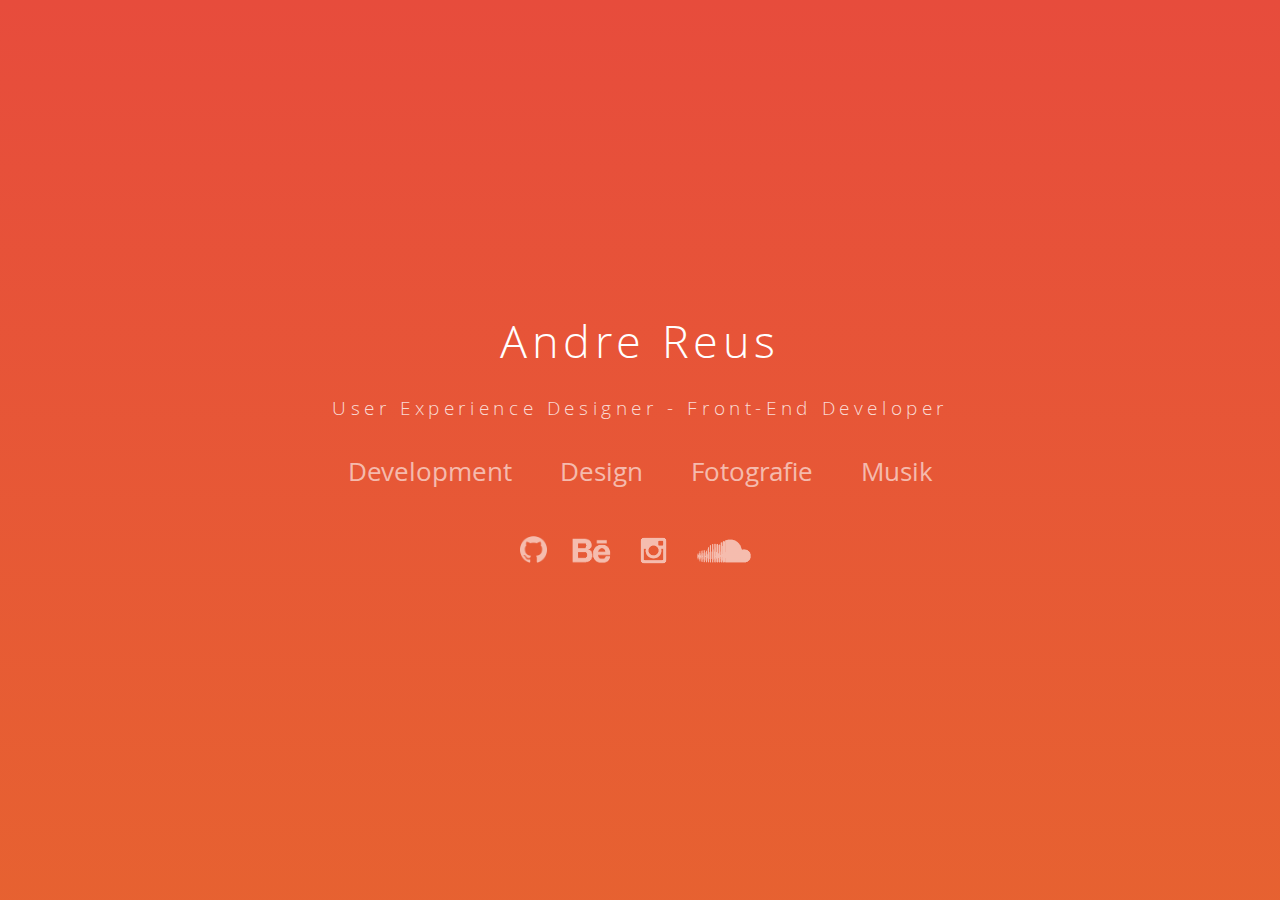
==== index.html @ a14cb5e8 "Initial commit" ====
<!doctype html>
<html lang="de">
<head>
  <title>Andre Reus</title>
  <meta charset="utf-8">
  <meta name="viewport" content="width=device-width, initial-scale=1.0">
  <meta name="description" content="Andre Reus | Development, Design, Fotografie, Musik">
  <!-- Favicons -->
  <link rel="apple-touch-icon" sizes="57x57" href="favicons/apple-touch-icon-57x57.png">
  <link rel="apple-touch-icon" sizes="60x60" href="favicons/apple-touch-icon-60x60.png">
  <link rel="icon" type="image/png" href="favicons/favicon-16x16.png" sizes="16x16">
  <link rel="icon" type="image/png" href="favicons/favicon-32x32.png" sizes="32x32">
  <meta name="msapplication-TileColor" content="#34495e">
  <meta name="msapplication-config" content="favicons/browserconfig.xml">
  <!-- Favicons Ende -->
  <link rel="stylesheet" type="text/css" href="css/stylesheet.min.css">
<!--[if lt IE 9]>
  <script src="html5shiv/html5shiv.min.js"></script>
<![endif]-->
<!-- Hotjar -->
<script>
    (function(f,b){
        var c;
        f.hj=f.hj||function(){(f.hj.q=f.hj.q||[]).push(arguments)};
        f._hjSettings={hjid:39988, hjsv:4};
        c=b.createElement("script");c.async=1;
        c.src="//static.hotjar.com/c/hotjar-"+f._hjSettings.hjid+".js?sv="+f._hjSettings.hjsv;
        b.getElementsByTagName("head")[0].appendChild(c);
    })(window,document);
</script>
</head>
<body class="fallback">
  <div class="wrapper">
    <div class="content">
      <h1 class="fadeInUp animated">Andre Reus</h1>
      <h2 class="description fadeInDown animated2">User Experience Designer - Front-End Developer</h2>
      <nav class="fadeInUp animated2">
        <a href="development.html">Development</a>
        <a href="design.html">Design</a>
        <a href="fotografie.html">Fotografie</a>
        <a href="musik.html">Musik</a>
      </nav>
      <div class="icons fadeIn animated3">
        <a href="https://github.com/andrereus" id="github" target="_blank"><img src="icons/github.png" width="27" height="27" alt="Github"></a>
        <a href="https://www.behance.net/andrereus" id="behance" target="_blank"><img src="icons/behance.png" width="50" height="50" alt="Behance"></a>
        <a href="https://instagram.com/drewisdru" id="insta" target="_blank"><img src="icons/insta.png" width="33" height="33" alt="Insta"></a>
        <a href="https://soundcloud.com/drewisdru" id="soundcloud" target="_blank"><img src="icons/soundcloud.png" width="68" height="68" alt="Soundcloud"></a>
      </div>
    </div>
  </div>
<!-- GetSiteControl -->
<script>
  (function (w,i,d,g,e,t,s) {w[d] = w[d]||[];t= i.createElement(g);
    t.async=1;t.src=e;s=i.getElementsByTagName(g)[0];s.parentNode.insertBefore(t, s);
  })(window, document, '_gscq','script','//widgets.getsitecontrol.com/23455/script.js');
</script>
</body>
</html>
---- css/stylesheet.min.css ----
h1,h2{font-family:open_sanslight,Arial,sans-serif;color:#fff}h1,h2,p{font-weight:400;font-style:normal}.additional-content,.chat,.chat2,.extra-content{position:absolute;right:10px}.additional-content,.chat,.chat2,.extra-content,.home,header>a{position:absolute}#behance,#github,#insta,#soundcloud{float:left;opacity:.6}@font-face{font-family:open_sanslight;src:url(../fonts/opensans-light/opensans-light.eot);src:url(../fonts/opensans-light/opensans-light.eot?#iefix) format('embedded-opentype'),url(../fonts/opensans-light/opensans-light.woff) format('woff'),url(../fonts/opensans-light/opensans-light.ttf) format('truetype'),url(../fonts/opensans-light/opensans-light.svg#open_sanslight) format('svg');font-weight:400;font-style:normal}@font-face{font-family:open_sansregular;src:url(../fonts/opensans-regular/opensans-regular.eot);src:url(../fonts/opensans-regular/opensans-regular.eot?#iefix) format('embedded-opentype'),url(../fonts/opensans-regular/opensans-regular.woff) format('woff'),url(../fonts/opensans-regular/opensans-regular.ttf) format('truetype'),url(../fonts/opensans-regular/opensans-regular.svg#open_sansregular) format('svg');font-weight:400;font-style:normal}*{margin:0}a img{border:0}h1{font-size:2.8em;letter-spacing:.1em}h2{font-size:2.6em}p{font-family:open_sansregular,Arial,sans-serif;font-size:1.2em}a{text-decoration:none;color:#2980b9}a:hover{color:#3498db}.head>h2{margin-top:60px}nav{margin:20px 0 25px}nav>a{font-family:open_sansregular,Arial,sans-serif;font-weight:400;font-style:normal;text-decoration:none;font-size:1.6em;color:rgba(255,255,255,.6);line-height:60px;padding:10px 20px;border:2px solid rgba(255,255,255,0)}.additional-content,.home,header>a{font-family:open_sansregular,Arial,sans-serif;font-weight:400;font-style:normal;text-decoration:none;font-size:1.2em;padding:5px 10px}nav>a:hover{color:#fff;border:2px solid #fff}.additional-content,header>a{color:rgba(255,255,255,.6);border:2px solid rgba(255,255,255,0)}.additional-content:hover,header>a:hover{color:#fff;border:2px solid #fff}.home{color:rgba(255,255,255,.6);border:2px solid rgba(255,255,255,.4)}.home:hover{color:#fff;border:2px solid rgba(255,255,255,.8)}body{background:#ecf0f1}.fallback,.wrapper,header{background:#34495e}.wrapper{height:100vh;display:table;width:100%;box-sizing:border-box;padding:90px 20px}.content{display:table-cell;vertical-align:middle;text-align:center}.extra-content{top:10px;width:230px;color:rgba(255,255,255,.6)}.extra-content>p{text-align:right;padding:5px 10px}.dropdown,.hide{display:none}#behance,#github,#insta,#soundcloud,.devpic,.image,.smallimage{display:block}.extra-content:hover{color:#fff}.extra-content:hover .dropdown{display:block;position:absolute;text-align:right;padding:5px 8px;width:210px;cursor:text;color:#fff}.chat2>a,.chat>a{font-size:1.2em;font-family:open_sansregular,Arial,sans-serif;font-weight:400;font-style:normal;padding:5px 10px;text-decoration:none}.chat{bottom:10px}.chat>a{color:rgba(255,255,255,.6)}.chat>a:hover{color:#fff}.chat2{top:150px}.chat2>a{color:rgba(255,255,255,.6);border:2px solid rgba(255,255,255,0)}.head,section{margin:0 auto;max-width:960px;box-sizing:border-box;padding:40px 20px}.bigtext,.bigtext2,.description{font-family:open_sanslight,Arial,sans-serif;font-weight:400;font-style:normal}.chat2>a:hover{color:#fff;border:2px solid #fff}.wrapper,header{background:linear-gradient(0deg,#9b59b6,#4aa3df,#1abc9c,#2ecc71,#f1c40f,#e67e22,#e74c3c);background-size:1400% 1400%;-webkit-animation:Animation 60s ease infinite;-moz-animation:Animation 60s ease infinite;-o-animation:Animation 60s ease infinite;animation:Animation 60s ease infinite}.home,header>a{top:10px;left:10px}.clearfix{clear:both}.space{height:50px}.devpic>img,.image>img,.smallimage>img{width:100%;height:100%}.additional-content{top:10px}.devpic{max-width:512px;max-height:250px}.image{max-width:960px}.smallimage{float:left;max-width:300px}.icons{margin:0 auto;max-width:241px}#github{margin:10px 20px 0 0}#behance{margin-right:20px}#insta{margin:8px 20px 0 0}#soundcloud{margin-top:-9px}#behance:hover,#github:hover,#insta:hover,#soundcloud:hover{opacity:1}.description{font-size:1.2em;letter-spacing:.24em;color:rgba(255,255,255,.8);margin-top:24px}hr{border:0;height:5px;background-image:linear-gradient(to right,rgba(0,0,0,0),rgba(255,255,255,.75),rgba(0,0,0,0))}.space2{padding:50px 0 40px}.textfloat,.textfloat2{float:left;box-sizing:border-box;padding:50px}.floatleft{float:left}.textfloat{max-width:430px}.textfloat2{max-width:400px}.bigtext{font-size:1.8em;line-height:50px}.bigtext2{font-size:1.6em;line-height:40px}@media screen and (max-width:980px){.textfloat2{max-width:512px;padding:20px}}@media screen and (max-width:400px){.mobilehide{display:none}.bigtext{font-size:1.6em;line-height:40px}}@-webkit-keyframes Animation{0%,100%{background-position:50% 0}50%{background-position:50% 100%}}@-moz-keyframes Animation{0%,100%{background-position:50% 0}50%{background-position:50% 100%}}@-o-keyframes Animation{0%,100%{background-position:50% 0}50%{background-position:50% 100%}}@keyframes Animation{0%,100%{background-position:50% 0}50%{background-position:50% 100%}}.animated{-webkit-animation-duration:.3s;animation-duration:.3s}.animated2{-webkit-animation-duration:.6s;animation-duration:.6s}.animated3{-webkit-animation-duration:.9s;animation-duration:.9s}@-webkit-keyframes fadeIn{0%{opacity:0}100%{opacity:1}}@keyframes fadeIn{0%{opacity:0}100%{opacity:1}}.fadeIn{-webkit-animation-name:fadeIn;animation-name:fadeIn}@-webkit-keyframes fadeInDown{0%{opacity:0;-webkit-transform:translate3d(0,-100%,0);transform:translate3d(0,-100%,0)}100%{opacity:1;-webkit-transform:none;transform:none}}@keyframes fadeInDown{0%{opacity:0;-webkit-transform:translate3d(0,-100%,0);-ms-transform:translate3d(0,-100%,0);transform:translate3d(0,-100%,0)}100%{opacity:1;-webkit-transform:none;-ms-transform:none;transform:none}}.fadeInDown{-webkit-animation-name:fadeInDown;animation-name:fadeInDown}@-webkit-keyframes fadeInUp{0%{opacity:0;-webkit-transform:translate3d(0,100%,0);transform:translate3d(0,100%,0)}100%{opacity:1;-webkit-transform:none;transform:none}}@keyframes fadeInUp{0%{opacity:0;-webkit-transform:translate3d(0,100%,0);transform:translate3d(0,100%,0)}100%{opacity:1;-webkit-transform:none;transform:none}}.fadeInUp{-webkit-animation-name:fadeInUp;animation-name:fadeInUp}
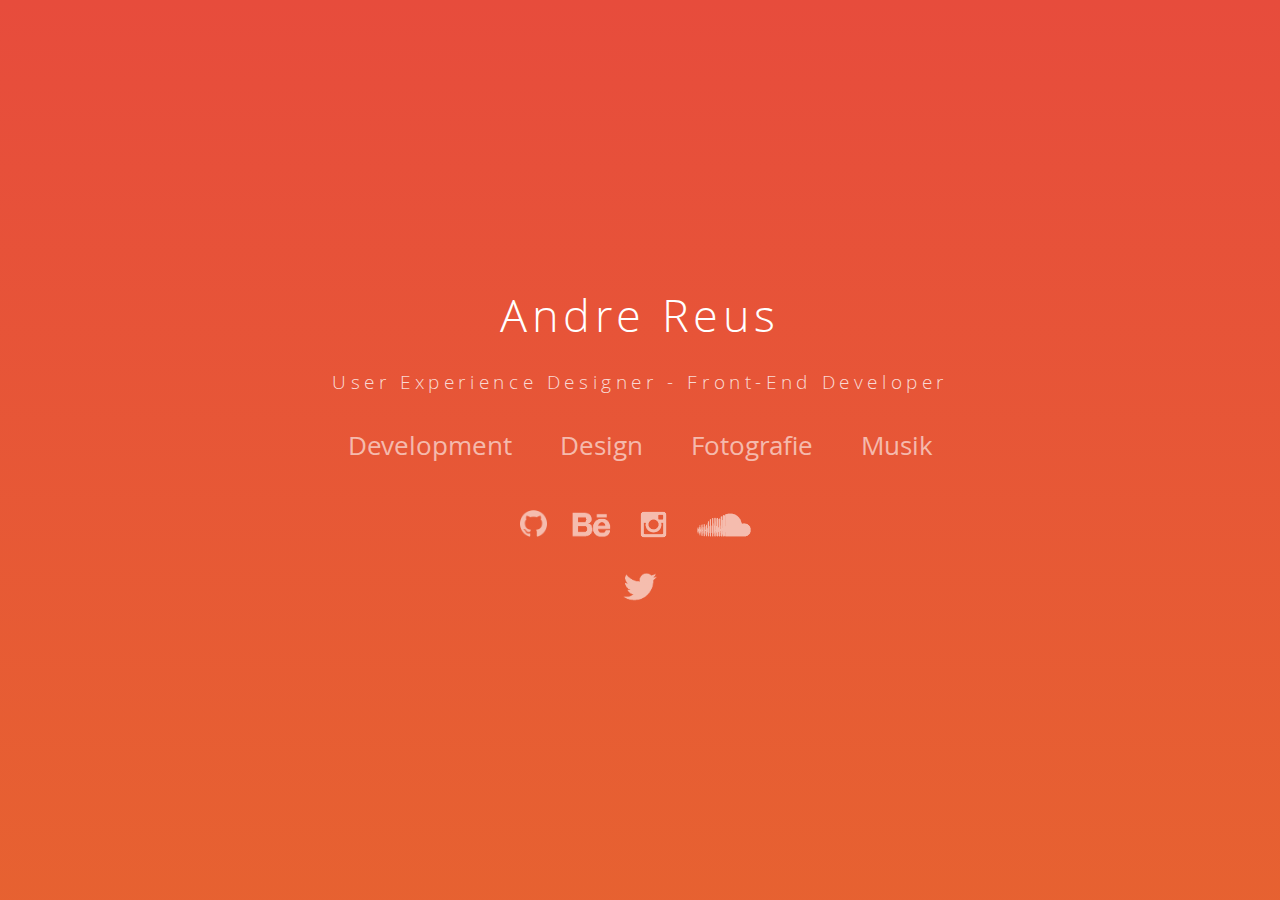
==== commit 3419726d: "Manual merge of old version from hard drive" ====
--- a/index.html
+++ b/index.html
@@ -40,11 +40,15 @@
         <a href="fotografie.html">Fotografie</a>
         <a href="musik.html">Musik</a>
       </nav>
-      <div class="icons fadeIn animated3">
+      <div class="icons1 fadeIn animated3">
         <a href="https://github.com/andrereus" id="github" target="_blank"><img src="icons/github.png" width="27" height="27" alt="Github"></a>
         <a href="https://www.behance.net/andrereus" id="behance" target="_blank"><img src="icons/behance.png" width="50" height="50" alt="Behance"></a>
         <a href="https://instagram.com/drewisdru" id="insta" target="_blank"><img src="icons/insta.png" width="33" height="33" alt="Insta"></a>
         <a href="https://soundcloud.com/drewisdru" id="soundcloud" target="_blank"><img src="icons/soundcloud.png" width="68" height="68" alt="Soundcloud"></a>
+      </div>
+      <div class="clearfix"></div>
+      <div class="icons2 fadeIn animated3">
+        <a href="https://twitter.com/drewisdru" id="twit" target="_blank"><img src="icons/twit.png" width="48" height="48" alt="Twit"></a>
       </div>
     </div>
   </div>
--- a/css/stylesheet.min.css
+++ b/css/stylesheet.min.css
@@ -1 +1 @@
-h1,h2{font-family:open_sanslight,Arial,sans-serif;color:#fff}h1,h2,p{font-weight:400;font-style:normal}.additional-content,.chat,.chat2,.extra-content{position:absolute;right:10px}.additional-content,.chat,.chat2,.extra-content,.home,header>a{position:absolute}#behance,#github,#insta,#soundcloud{float:left;opacity:.6}@font-face{font-family:open_sanslight;src:url(../fonts/opensans-light/opensans-light.eot);src:url(../fonts/opensans-light/opensans-light.eot?#iefix) format('embedded-opentype'),url(../fonts/opensans-light/opensans-light.woff) format('woff'),url(../fonts/opensans-light/opensans-light.ttf) format('truetype'),url(../fonts/opensans-light/opensans-light.svg#open_sanslight) format('svg');font-weight:400;font-style:normal}@font-face{font-family:open_sansregular;src:url(../fonts/opensans-regular/opensans-regular.eot);src:url(../fonts/opensans-regular/opensans-regular.eot?#iefix) format('embedded-opentype'),url(../fonts/opensans-regular/opensans-regular.woff) format('woff'),url(../fonts/opensans-regular/opensans-regular.ttf) format('truetype'),url(../fonts/opensans-regular/opensans-regular.svg#open_sansregular) format('svg');font-weight:400;font-style:normal}*{margin:0}a img{border:0}h1{font-size:2.8em;letter-spacing:.1em}h2{font-size:2.6em}p{font-family:open_sansregular,Arial,sans-serif;font-size:1.2em}a{text-decoration:none;color:#2980b9}a:hover{color:#3498db}.head>h2{margin-top:60px}nav{margin:20px 0 25px}nav>a{font-family:open_sansregular,Arial,sans-serif;font-weight:400;font-style:normal;text-decoration:none;font-size:1.6em;color:rgba(255,255,255,.6);line-height:60px;padding:10px 20px;border:2px solid rgba(255,255,255,0)}.additional-content,.home,header>a{font-family:open_sansregular,Arial,sans-serif;font-weight:400;font-style:normal;text-decoration:none;font-size:1.2em;padding:5px 10px}nav>a:hover{color:#fff;border:2px solid #fff}.additional-content,header>a{color:rgba(255,255,255,.6);border:2px solid rgba(255,255,255,0)}.additional-content:hover,header>a:hover{color:#fff;border:2px solid #fff}.home{color:rgba(255,255,255,.6);border:2px solid rgba(255,255,255,.4)}.home:hover{color:#fff;border:2px solid rgba(255,255,255,.8)}body{background:#ecf0f1}.fallback,.wrapper,header{background:#34495e}.wrapper{height:100vh;display:table;width:100%;box-sizing:border-box;padding:90px 20px}.content{display:table-cell;vertical-align:middle;text-align:center}.extra-content{top:10px;width:230px;color:rgba(255,255,255,.6)}.extra-content>p{text-align:right;padding:5px 10px}.dropdown,.hide{display:none}#behance,#github,#insta,#soundcloud,.devpic,.image,.smallimage{display:block}.extra-content:hover{color:#fff}.extra-content:hover .dropdown{display:block;position:absolute;text-align:right;padding:5px 8px;width:210px;cursor:text;color:#fff}.chat2>a,.chat>a{font-size:1.2em;font-family:open_sansregular,Arial,sans-serif;font-weight:400;font-style:normal;padding:5px 10px;text-decoration:none}.chat{bottom:10px}.chat>a{color:rgba(255,255,255,.6)}.chat>a:hover{color:#fff}.chat2{top:150px}.chat2>a{color:rgba(255,255,255,.6);border:2px solid rgba(255,255,255,0)}.head,section{margin:0 auto;max-width:960px;box-sizing:border-box;padding:40px 20px}.bigtext,.bigtext2,.description{font-family:open_sanslight,Arial,sans-serif;font-weight:400;font-style:normal}.chat2>a:hover{color:#fff;border:2px solid #fff}.wrapper,header{background:linear-gradient(0deg,#9b59b6,#4aa3df,#1abc9c,#2ecc71,#f1c40f,#e67e22,#e74c3c);background-size:1400% 1400%;-webkit-animation:Animation 60s ease infinite;-moz-animation:Animation 60s ease infinite;-o-animation:Animation 60s ease infinite;animation:Animation 60s ease infinite}.home,header>a{top:10px;left:10px}.clearfix{clear:both}.space{height:50px}.devpic>img,.image>img,.smallimage>img{width:100%;height:100%}.additional-content{top:10px}.devpic{max-width:512px;max-height:250px}.image{max-width:960px}.smallimage{float:left;max-width:300px}.icons{margin:0 auto;max-width:241px}#github{margin:10px 20px 0 0}#behance{margin-right:20px}#insta{margin:8px 20px 0 0}#soundcloud{margin-top:-9px}#behance:hover,#github:hover,#insta:hover,#soundcloud:hover{opacity:1}.description{font-size:1.2em;letter-spacing:.24em;color:rgba(255,255,255,.8);margin-top:24px}hr{border:0;height:5px;background-image:linear-gradient(to right,rgba(0,0,0,0),rgba(255,255,255,.75),rgba(0,0,0,0))}.space2{padding:50px 0 40px}.textfloat,.textfloat2{float:left;box-sizing:border-box;padding:50px}.floatleft{float:left}.textfloat{max-width:430px}.textfloat2{max-width:400px}.bigtext{font-size:1.8em;line-height:50px}.bigtext2{font-size:1.6em;line-height:40px}@media screen and (max-width:980px){.textfloat2{max-width:512px;padding:20px}}@media screen and (max-width:400px){.mobilehide{display:none}.bigtext{font-size:1.6em;line-height:40px}}@-webkit-keyframes Animation{0%,100%{background-position:50% 0}50%{background-position:50% 100%}}@-moz-keyframes Animation{0%,100%{background-position:50% 0}50%{background-position:50% 100%}}@-o-keyframes Animation{0%,100%{background-position:50% 0}50%{background-position:50% 100%}}@keyframes Animation{0%,100%{background-position:50% 0}50%{background-position:50% 100%}}.animated{-webkit-animation-duration:.3s;animation-duration:.3s}.animated2{-webkit-animation-duration:.6s;animation-duration:.6s}.animated3{-webkit-animation-duration:.9s;animation-duration:.9s}@-webkit-keyframes fadeIn{0%{opacity:0}100%{opacity:1}}@keyframes fadeIn{0%{opacity:0}100%{opacity:1}}.fadeIn{-webkit-animation-name:fadeIn;animation-name:fadeIn}@-webkit-keyframes fadeInDown{0%{opacity:0;-webkit-transform:translate3d(0,-100%,0);transform:translate3d(0,-100%,0)}100%{opacity:1;-webkit-transform:none;transform:none}}@keyframes fadeInDown{0%{opacity:0;-webkit-transform:translate3d(0,-100%,0);-ms-transform:translate3d(0,-100%,0);transform:translate3d(0,-100%,0)}100%{opacity:1;-webkit-transform:none;-ms-transform:none;transform:none}}.fadeInDown{-webkit-animation-name:fadeInDown;animation-name:fadeInDown}@-webkit-keyframes fadeInUp{0%{opacity:0;-webkit-transform:translate3d(0,100%,0);transform:translate3d(0,100%,0)}100%{opacity:1;-webkit-transform:none;transform:none}}@keyframes fadeInUp{0%{opacity:0;-webkit-transform:translate3d(0,100%,0);transform:translate3d(0,100%,0)}100%{opacity:1;-webkit-transform:none;transform:none}}.fadeInUp{-webkit-animation-name:fadeInUp;animation-name:fadeInUp}+h1,h2{font-family:open_sanslight,Arial,sans-serif;color:#fff}a,nav>a{text-decoration:none}.additional-content,.chat,.chat2,.extra-content{position:absolute;right:10px}#behance,#github,#insta,#twit{opacity:.6}@font-face{font-family:open_sanslight;src:url(../fonts/opensans-light/opensans-light.eot);src:url(../fonts/opensans-light/opensans-light.eot?#iefix) format('embedded-opentype'),url(../fonts/opensans-light/opensans-light.woff) format('woff'),url(../fonts/opensans-light/opensans-light.ttf) format('truetype'),url(../fonts/opensans-light/opensans-light.svg#open_sanslight) format('svg');font-weight:400;font-style:normal}@font-face{font-family:open_sansregular;src:url(../fonts/opensans-regular/opensans-regular.eot);src:url(../fonts/opensans-regular/opensans-regular.eot?#iefix) format('embedded-opentype'),url(../fonts/opensans-regular/opensans-regular.woff) format('woff'),url(../fonts/opensans-regular/opensans-regular.ttf) format('truetype'),url(../fonts/opensans-regular/opensans-regular.svg#open_sansregular) format('svg');font-weight:400;font-style:normal}*{margin:0}a img{border:0}h1{font-weight:400;font-style:normal;font-size:2.8em;letter-spacing:.1em}h2{font-weight:400;font-style:normal;font-size:2.6em}nav>a,p{font-family:open_sansregular,Arial,sans-serif;font-weight:400;font-style:normal}p{font-size:1.2em}a{color:#2980b9}a:hover{color:#3498db}.head>h2{margin-top:60px}nav{margin:20px 0 25px}nav>a{font-size:1.6em;color:rgba(255,255,255,.6);line-height:60px;padding:10px 20px;border:2px solid rgba(255,255,255,0)}.additional-content,.home,header>a{font-family:open_sansregular,Arial,sans-serif;text-decoration:none;font-size:1.2em;padding:5px 10px;font-weight:400;font-style:normal}nav>a:hover{color:#fff;border:2px solid #fff}.additional-content,header>a{color:rgba(255,255,255,.6);border:2px solid rgba(255,255,255,0)}.additional-content:hover,header>a:hover{color:#fff;border:2px solid #fff}.home{color:rgba(255,255,255,.6);border:2px solid rgba(255,255,255,.4)}.home:hover{color:#fff;border:2px solid rgba(255,255,255,.8)}body{background:#ecf0f1}.fallback,.wrapper,header{background:#34495e}.wrapper{height:100vh;display:table;width:100%;box-sizing:border-box;padding:90px 20px}.content{display:table-cell;vertical-align:middle;text-align:center}.extra-content{top:10px;width:230px;color:rgba(255,255,255,.6)}.extra-content>p{text-align:right;padding:5px 10px}.dropdown,.hide{display:none}#behance,#github,#insta,#soundcloud,#twit,.devpic,.extra-content:hover .dropdown,.halfimage,.image{display:block}.extra-content:hover{color:#fff}.extra-content:hover .dropdown{position:absolute;text-align:right;padding:5px 8px;width:210px;cursor:text;color:#fff}.chat2>a,.chat>a{font-family:open_sansregular,Arial,sans-serif;padding:5px 10px;text-decoration:none;font-size:1.2em}.chat{bottom:10px}.chat>a{font-weight:400;font-style:normal;color:rgba(255,255,255,.6)}.chat>a:hover{color:#fff}.chat2{top:150px}.chat2>a{font-weight:400;font-style:normal;color:rgba(255,255,255,.6);border:2px solid rgba(255,255,255,0)}.bigtext,.bigtext2,.description{font-family:open_sanslight,Arial,sans-serif;font-weight:400;font-style:normal}.head,section{max-width:960px;box-sizing:border-box;padding:40px 20px;margin:0 auto}.chat2>a:hover{color:#fff;border:2px solid #fff}.wrapper,header{background:linear-gradient(0deg,#9b59b6,#4aa3df,#1abc9c,#2ecc71,#f1c40f,#e67e22,#e74c3c);background-size:1400% 1400%;-webkit-animation:Animation 60s ease infinite;-moz-animation:Animation 60s ease infinite;-o-animation:Animation 60s ease infinite;animation:Animation 60s ease infinite}.home,header>a{position:absolute;top:10px;left:10px}.clearfix{clear:both}.space{height:50px}.devpic>img,.halfimage>img,.image>img,.smallimage>img{width:100%;height:100%}.additional-content{top:10px}.devpic{max-width:512px;max-height:250px}.image{max-width:960px}.halfimage{max-width:460px}.smallimage{display:block;float:left;max-width:300px}.icons1{margin:0 auto;max-width:241px}.icons2{margin:0 auto;max-width:48px}#github{float:left;margin:10px 20px 0 0}#behance{float:left;margin-right:20px}#insta{float:left;margin:8px 20px 0 0}#soundcloud{float:left;margin-top:-9px;opacity:.6}#behance:hover,#github:hover,#insta:hover,#soundcloud:hover,#twit:hover{opacity:1}.description{font-size:1.2em;letter-spacing:.24em;color:rgba(255,255,255,.8);margin-top:24px}hr{border:0;height:5px;background-image:linear-gradient(to right,rgba(0,0,0,0),rgba(255,255,255,.75),rgba(0,0,0,0))}.space2{padding:50px 0 40px}.textfloat,.textfloat2{float:left;box-sizing:border-box;padding:50px}.floatleft{float:left}.textfloat{max-width:430px}.textfloat2{max-width:400px}.bigtext{font-size:1.8em;line-height:50px}.bigtext2{font-size:1.6em;line-height:40px}@media screen and (max-width:980px){.textfloat2{max-width:512px;padding:20px}}@media screen and (max-width:400px){.mobilehide{display:none}.bigtext{font-size:1.6em;line-height:40px}}@-webkit-keyframes Animation{0%,100%{background-position:50% 0}50%{background-position:50% 100%}}@-moz-keyframes Animation{0%,100%{background-position:50% 0}50%{background-position:50% 100%}}@-o-keyframes Animation{0%,100%{background-position:50% 0}50%{background-position:50% 100%}}@keyframes Animation{0%,100%{background-position:50% 0}50%{background-position:50% 100%}}.animated{-webkit-animation-duration:.3s;animation-duration:.3s}.animated2{-webkit-animation-duration:.6s;animation-duration:.6s}.animated3{-webkit-animation-duration:.9s;animation-duration:.9s}@-webkit-keyframes fadeIn{0%{opacity:0}100%{opacity:1}}@keyframes fadeIn{0%{opacity:0}100%{opacity:1}}.fadeIn{-webkit-animation-name:fadeIn;animation-name:fadeIn}@-webkit-keyframes fadeInDown{0%{opacity:0;-webkit-transform:translate3d(0,-100%,0);transform:translate3d(0,-100%,0)}100%{opacity:1;-webkit-transform:none;transform:none}}@keyframes fadeInDown{0%{opacity:0;-webkit-transform:translate3d(0,-100%,0);-ms-transform:translate3d(0,-100%,0);transform:translate3d(0,-100%,0)}100%{opacity:1;-webkit-transform:none;-ms-transform:none;transform:none}}.fadeInDown{-webkit-animation-name:fadeInDown;animation-name:fadeInDown}@-webkit-keyframes fadeInUp{0%{opacity:0;-webkit-transform:translate3d(0,100%,0);transform:translate3d(0,100%,0)}100%{opacity:1;-webkit-transform:none;transform:none}}@keyframes fadeInUp{0%{opacity:0;-webkit-transform:translate3d(0,100%,0);transform:translate3d(0,100%,0)}100%{opacity:1;-webkit-transform:none;transform:none}}.fadeInUp{-webkit-animation-name:fadeInUp;animation-name:fadeInUp}